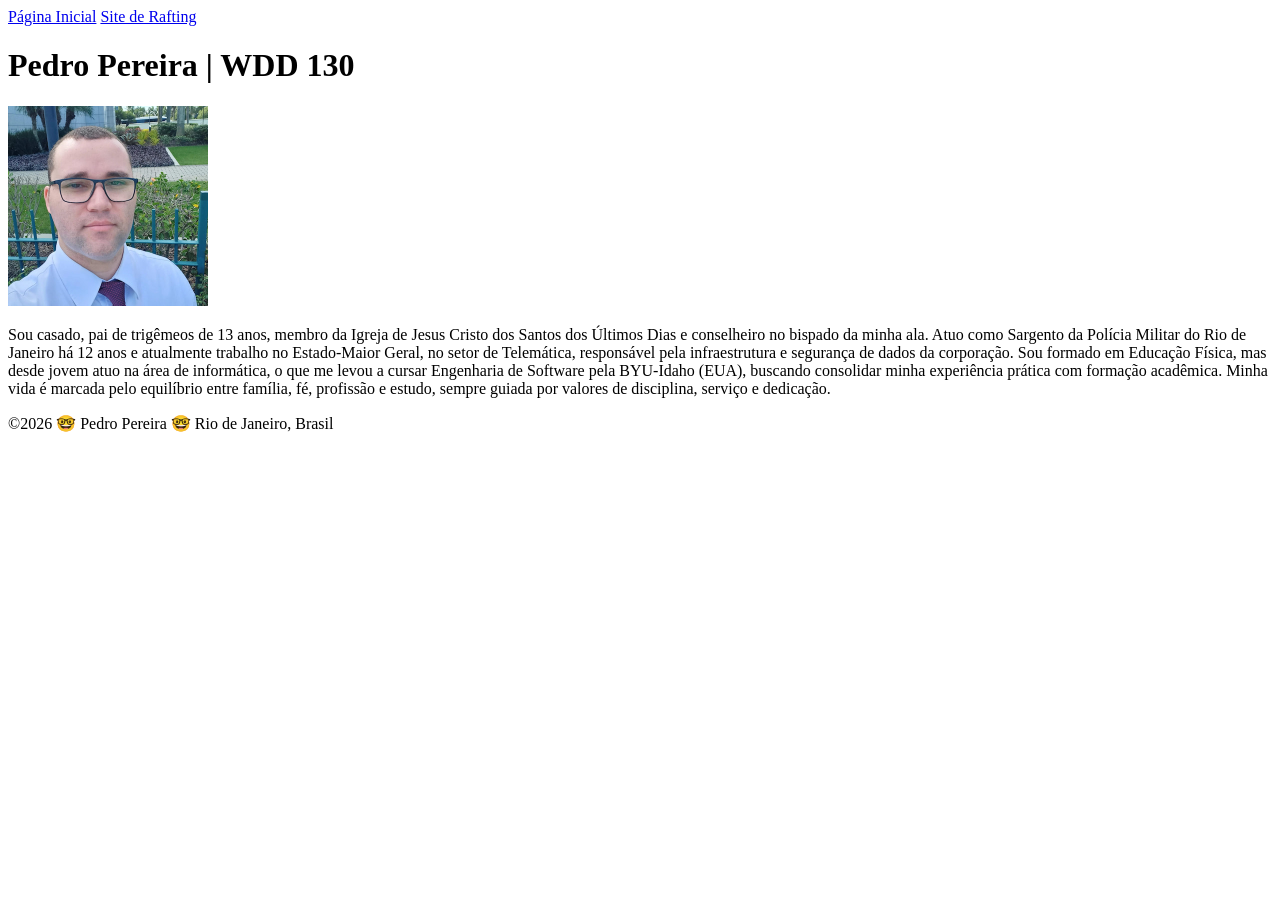
==== index.html @ 9711efa1 "correção do código" ====
<!DOCTYPE html>
<html lang="pt-BR">

<head>
    <meta charset="UTF-8">
    <meta name="viewport" content="width=device-width, initial-scale=1.0">
    <title>Pedro Pereira | WDD 130</title>
</head>

<body>
    <header>
        <nav>
            <a href="#">Página Inicial</a>
            <a href="wwr/">Site de Rafting</a>
        </nav>
    </header>
    <main>
        <h1>Pedro Pereira | WDD 130</h1>
        <img src="imagens/perfil.jpg" alt="Foto do perfil de Pedro Pereira" width="200">
        <p>Sou casado, pai de trigêmeos de 13 anos, membro da Igreja de Jesus Cristo dos Santos dos Últimos Dias e
            conselheiro no
            bispado da minha ala. Atuo como Sargento da Polícia Militar do Rio de Janeiro há 12 anos e atualmente
            trabalho no
            Estado-Maior Geral, no setor de Telemática, responsável pela infraestrutura e segurança de dados da
            corporação. Sou
            formado em Educação Física, mas desde jovem atuo na área de informática, o que me levou a cursar Engenharia
            de Software
            pela BYU-Idaho (EUA), buscando consolidar minha experiência prática com formação acadêmica. Minha vida é
            marcada pelo
            equilíbrio entre família, fé, profissão e estudo, sempre guiada por valores de disciplina, serviço e
            dedicação.</p>
    </main>
    <footer>
        <p>©2026 🤓 Pedro Pereira 🤓 Rio de Janeiro, Brasil</p>
    </footer>
</body>

</html>
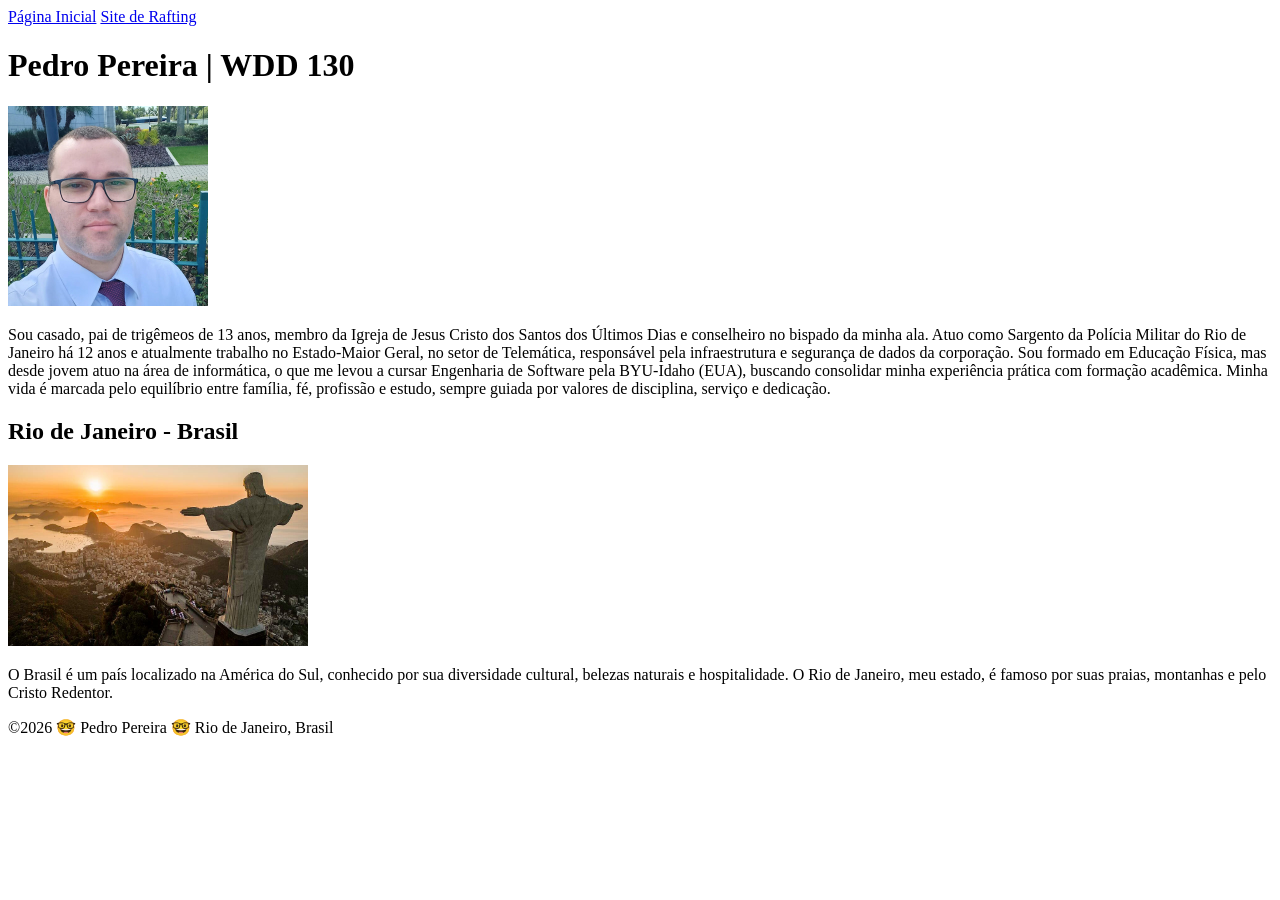
==== commit 5f64a488: "correção da tarefa da semana 02" ====
--- a/index.html
+++ b/index.html
@@ -5,6 +5,10 @@
     <meta charset="UTF-8">
     <meta name="viewport" content="width=device-width, initial-scale=1.0">
     <title>Pedro Pereira | WDD 130</title>
+    <meta name="description"
+        content="Página inicial de Pedro Pereira para o curso WDD 130. Apresenta informações pessoais, acadêmicas e profissionais.">
+    <meta name="author" content="Pedro Pereira">
+    <link rel="stylesheet" href="estilos.css">
 </head>
 
 <body>
@@ -14,22 +18,26 @@
             <a href="wwr/">Site de Rafting</a>
         </nav>
     </header>
+
     <main>
         <h1>Pedro Pereira | WDD 130</h1>
         <img src="imagens/perfil.jpg" alt="Foto do perfil de Pedro Pereira" width="200">
         <p>Sou casado, pai de trigêmeos de 13 anos, membro da Igreja de Jesus Cristo dos Santos dos Últimos Dias e
-            conselheiro no
-            bispado da minha ala. Atuo como Sargento da Polícia Militar do Rio de Janeiro há 12 anos e atualmente
-            trabalho no
-            Estado-Maior Geral, no setor de Telemática, responsável pela infraestrutura e segurança de dados da
-            corporação. Sou
-            formado em Educação Física, mas desde jovem atuo na área de informática, o que me levou a cursar Engenharia
-            de Software
-            pela BYU-Idaho (EUA), buscando consolidar minha experiência prática com formação acadêmica. Minha vida é
-            marcada pelo
-            equilíbrio entre família, fé, profissão e estudo, sempre guiada por valores de disciplina, serviço e
-            dedicação.</p>
+            conselheiro no bispado da minha ala. Atuo como Sargento da Polícia Militar do Rio de Janeiro há 12 anos e
+            atualmente trabalho no Estado-Maior Geral, no setor de Telemática, responsável pela infraestrutura e
+            segurança de dados da corporação. Sou formado em Educação Física, mas desde jovem atuo na área de
+            informática, o que me levou a cursar Engenharia de Software pela BYU-Idaho (EUA), buscando consolidar minha
+            experiência prática com formação acadêmica. Minha vida é marcada pelo equilíbrio entre família, fé,
+            profissão e estudo, sempre guiada por valores de disciplina, serviço e dedicação.</p>
     </main>
+
+    <aside>
+        <h2>Rio de Janeiro - Brasil</h2>
+        <img src="imagens/cristo redentor.jpg" alt="Imagem representando o Brasil" width="300">
+        <p>O Brasil é um país localizado na América do Sul, conhecido por sua diversidade cultural, belezas naturais e
+            hospitalidade. O Rio de Janeiro, meu estado, é famoso por suas praias, montanhas e pelo Cristo Redentor.</p>
+    </aside>
+
     <footer>
         <p>©2026 🤓 Pedro Pereira 🤓 Rio de Janeiro, Brasil</p>
     </footer>
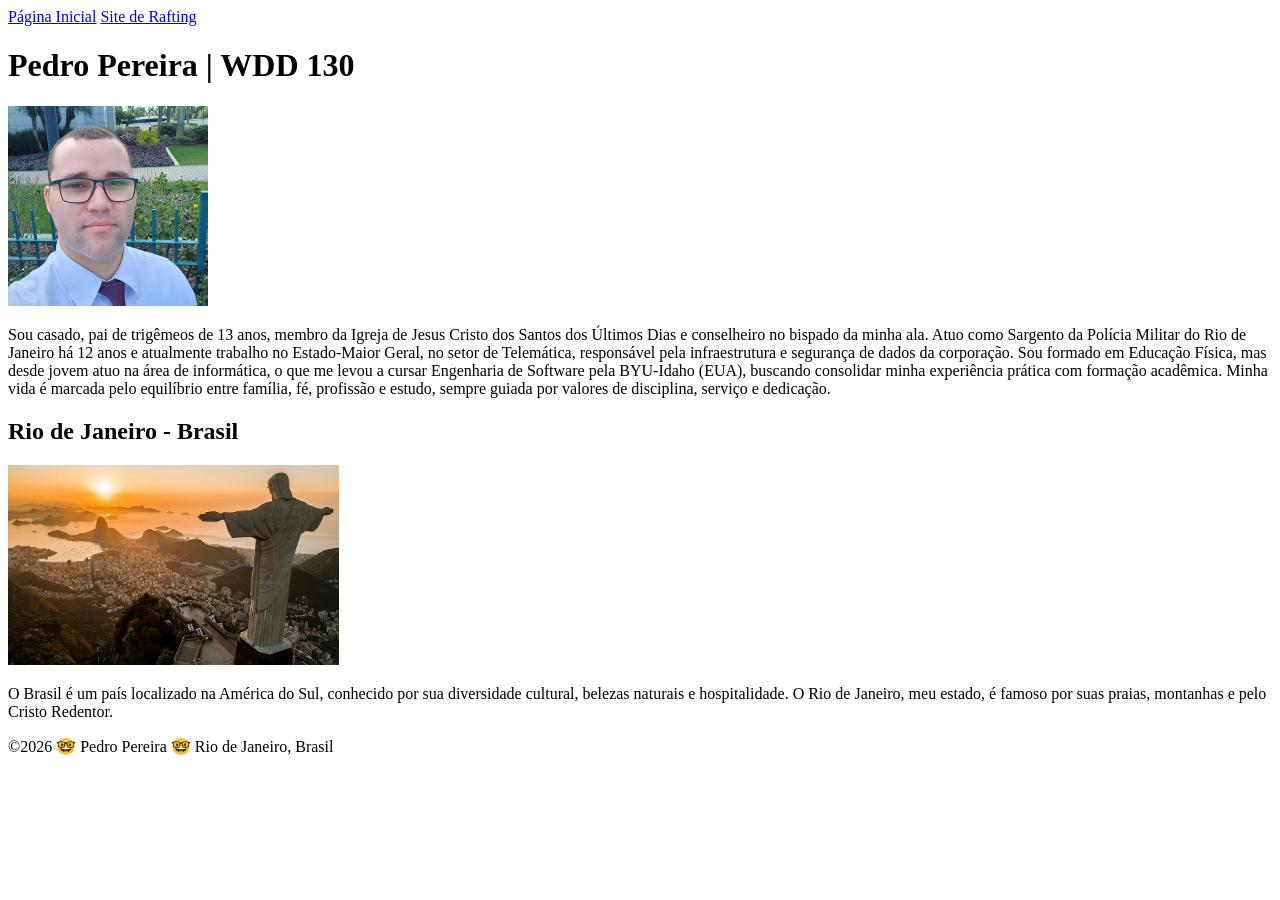
==== commit 8b4ed327: "correção de auditoria" ====
--- a/index.html
+++ b/index.html
@@ -21,7 +21,7 @@
 
     <main>
         <h1>Pedro Pereira | WDD 130</h1>
-        <img src="imagens/perfil.jpg" alt="Foto do perfil de Pedro Pereira" width="200">
+        <img src="imagens/perfil.jpg" alt="Foto do perfil de Pedro Pereira" height="200">
         <p>Sou casado, pai de trigêmeos de 13 anos, membro da Igreja de Jesus Cristo dos Santos dos Últimos Dias e
             conselheiro no bispado da minha ala. Atuo como Sargento da Polícia Militar do Rio de Janeiro há 12 anos e
             atualmente trabalho no Estado-Maior Geral, no setor de Telemática, responsável pela infraestrutura e
@@ -33,7 +33,7 @@
 
     <aside>
         <h2>Rio de Janeiro - Brasil</h2>
-        <img src="imagens/cristo redentor.jpg" alt="Imagem representando o Brasil" width="300">
+        <img src="imagens/Rio.jpg" alt="Imagem representando o Rio de Janeiro" height="200">
         <p>O Brasil é um país localizado na América do Sul, conhecido por sua diversidade cultural, belezas naturais e
             hospitalidade. O Rio de Janeiro, meu estado, é famoso por suas praias, montanhas e pelo Cristo Redentor.</p>
     </aside>
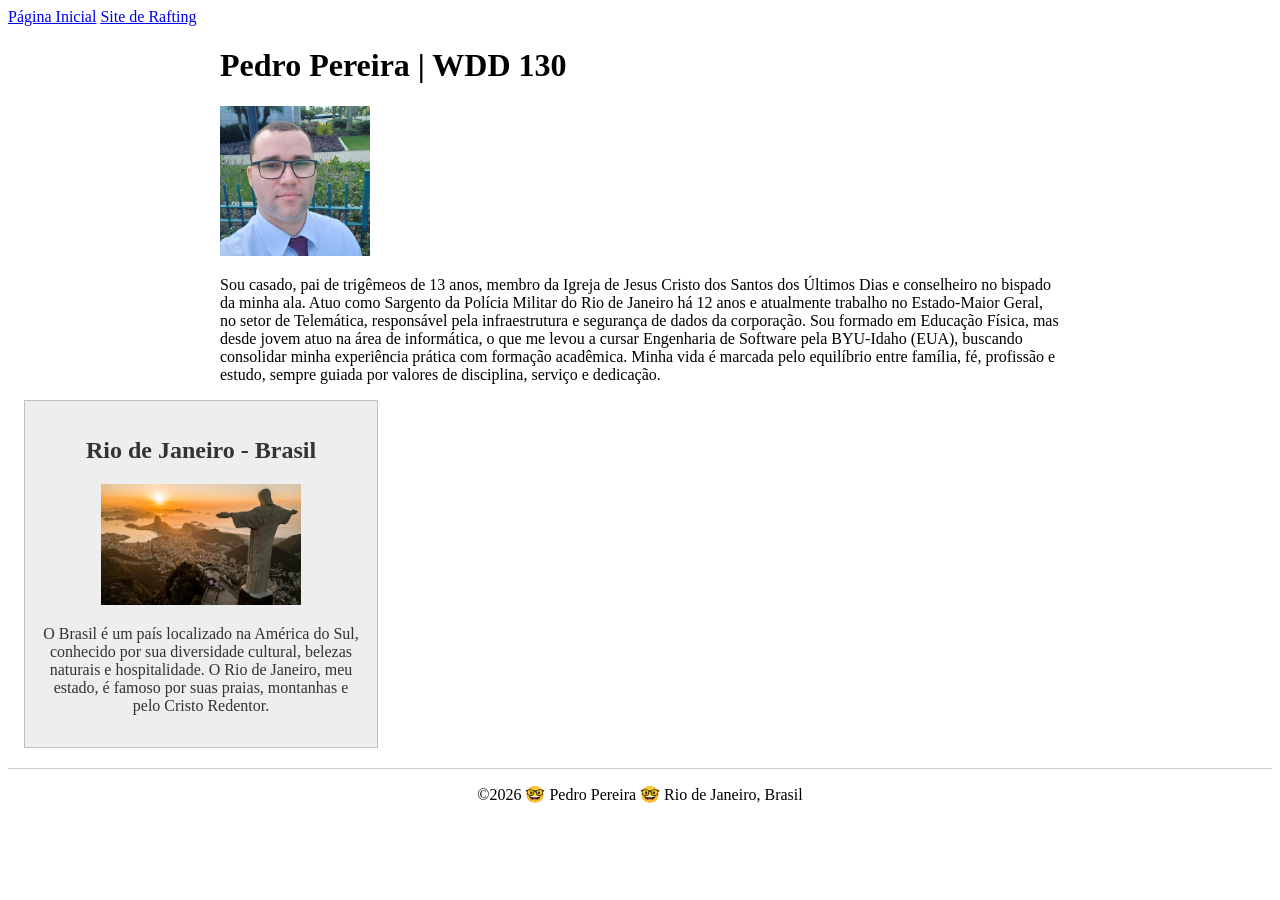
==== commit a98f55c8: "correção do href no link" ====
--- a/index.html
+++ b/index.html
@@ -8,7 +8,7 @@
     <meta name="description"
         content="Página inicial de Pedro Pereira para o curso WDD 130. Apresenta informações pessoais, acadêmicas e profissionais.">
     <meta name="author" content="Pedro Pereira">
-    <link rel="stylesheet" href="estilos.css">
+    <link rel="stylesheet" href="estilos/estilos.css">
 </head>
 
 <body>
--- a/estilos/estilos.css
+++ b/estilos/estilos.css
@@ -0,0 +1,34 @@
+main {
+  max-width: 840px;
+  margin: 0 auto;
+}
+
+aside {
+  width: 20rem;
+  margin: 1rem;
+  border: 1px solid rgb(0 0 0 / 0.2);
+  padding: 1rem;
+  background-color: #eee;
+  color: #333;
+  text-align: center;
+}
+
+aside img {
+  width: 200px;
+  height: auto;
+}
+
+main img {
+  width: 150px;
+  height: auto;
+}
+
+p {
+  padding: 0;
+}
+
+footer {
+  margin-top: 20px;
+  border-top: 1px solid #ccc;
+  text-align: center;
+}
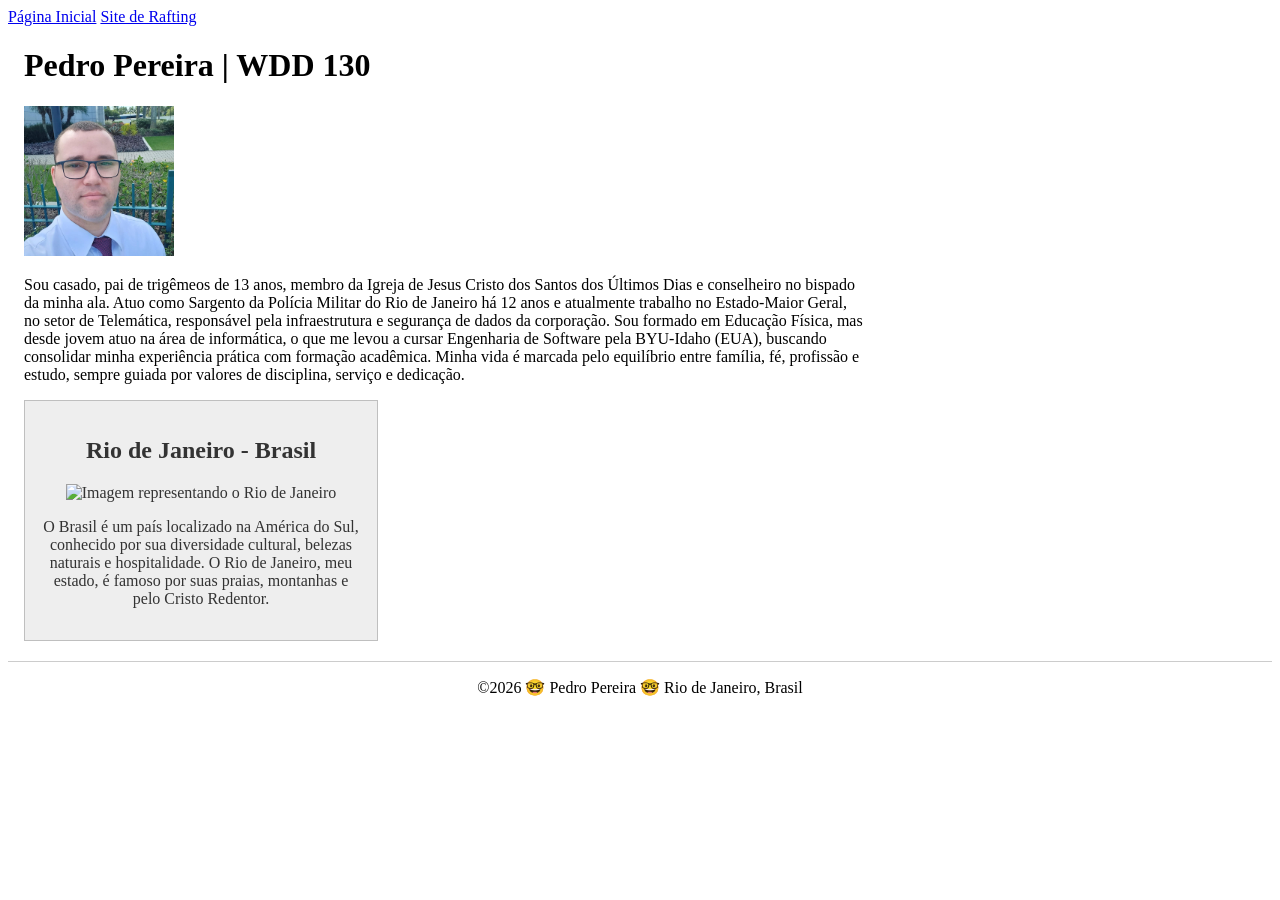
==== commit 3fc9d767: "mudança de nomeclatura da imagem rio" ====
--- a/index.html
+++ b/index.html
@@ -33,7 +33,7 @@
 
     <aside>
         <h2>Rio de Janeiro - Brasil</h2>
-        <img src="imagens/Rio.jpg" alt="Imagem representando o Rio de Janeiro" height="200">
+        <img src="imagens/rio.jpg" alt="Imagem representando o Rio de Janeiro" height="200">
         <p>O Brasil é um país localizado na América do Sul, conhecido por sua diversidade cultural, belezas naturais e
             hospitalidade. O Rio de Janeiro, meu estado, é famoso por suas praias, montanhas e pelo Cristo Redentor.</p>
     </aside>
--- a/estilos/estilos.css
+++ b/estilos/estilos.css
@@ -1,6 +1,6 @@
 main {
   max-width: 840px;
-  margin: 0 auto;
+  margin: 1rem;
 }
 
 aside {
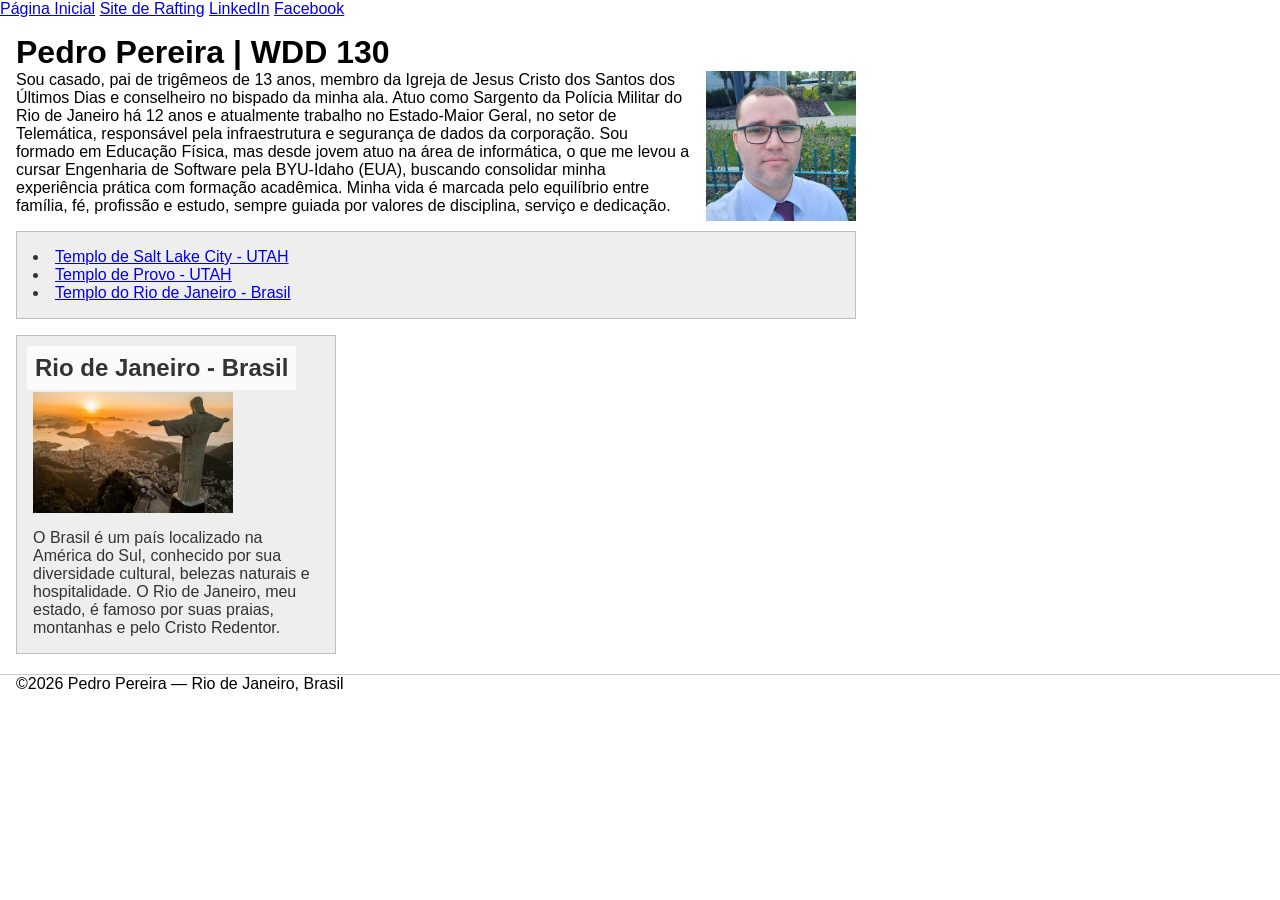
==== commit f3dff9e7: "S03 Atividade Guiada de Programação: Melhoria da Página Inicial" ====
--- a/index.html
+++ b/index.html
@@ -16,12 +16,14 @@
         <nav>
             <a href="#">Página Inicial</a>
             <a href="wwr/">Site de Rafting</a>
+            <a href="https://www.linkedin.com/in/pedro-pereira-314209215/" target="_blank">LinkedIn</a>
+            <a href="https://www.facebook.com/pedrothv?locale=pt_BR" target="_blank">Facebook</a>
         </nav>
     </header>
 
     <main>
         <h1>Pedro Pereira | WDD 130</h1>
-        <img src="imagens/perfil.jpg" alt="Foto do perfil de Pedro Pereira" height="200">
+        <img src="imagens/perfil.jpg" alt="Foto do perfil de Pedro Pereira">
         <p>Sou casado, pai de trigêmeos de 13 anos, membro da Igreja de Jesus Cristo dos Santos dos Últimos Dias e
             conselheiro no bispado da minha ala. Atuo como Sargento da Polícia Militar do Rio de Janeiro há 12 anos e
             atualmente trabalho no Estado-Maior Geral, no setor de Telemática, responsável pela infraestrutura e
@@ -29,17 +31,27 @@
             informática, o que me levou a cursar Engenharia de Software pela BYU-Idaho (EUA), buscando consolidar minha
             experiência prática com formação acadêmica. Minha vida é marcada pelo equilíbrio entre família, fé,
             profissão e estudo, sempre guiada por valores de disciplina, serviço e dedicação.</p>
+
+        <ul class="caixa">
+            <li><a href="https://www.churchofjesuschrist.org/temples/details/salt-lake-temple" target="_blank">Templo de
+                    Salt Lake
+                    City - UTAH</a></li>
+            <li><a href="https://www.churchofjesuschrist.org/temples/details/provo-city-center-temple"
+                    target="_blank">Templo de Provo - UTAH</a></li>
+            <li><a href="https://www.churchofjesuschrist.org/temples/details/rio-de-janeiro-brazil-temple"
+                    target="_blank">Templo do Rio de Janeiro - Brasil</a></li>
+        </ul>
     </main>
 
-    <aside>
+    <aside class="caixa">
         <h2>Rio de Janeiro - Brasil</h2>
-        <img src="imagens/rio.jpg" alt="Imagem representando o Rio de Janeiro" height="200">
+        <img src="imagens/rio.jpg" alt="Imagem representando o Rio de Janeiro">
         <p>O Brasil é um país localizado na América do Sul, conhecido por sua diversidade cultural, belezas naturais e
             hospitalidade. O Rio de Janeiro, meu estado, é famoso por suas praias, montanhas e pelo Cristo Redentor.</p>
     </aside>
 
     <footer>
-        <p>©2026 🤓 Pedro Pereira 🤓 Rio de Janeiro, Brasil</p>
+        <p>©2026 Pedro Pereira — Rio de Janeiro, Brasil</p>
     </footer>
 </body>
 
--- a/estilos/estilos.css
+++ b/estilos/estilos.css
@@ -1,26 +1,70 @@
+/* Reset universal */
+* {
+  margin: 0;
+  padding: 0;
+  box-sizing: border-box;
+}
+
+body {
+  font-family: Arial, Helvetica, sans-serif;
+  text-align: left;
+}
+
 main {
   max-width: 840px;
   margin: 1rem;
+  text-align: left;
 }
 
-aside {
+main h1 {
+  text-align: left;
+}
+
+main img {
+  width: 150px;
+  height: auto;
+  float: right;
+  margin-left: 1rem;
+}
+
+main p {
+  text-align: left;
+}
+
+ul.caixa {
+  margin: 1rem 0;
+  border: 1px solid rgb(0 0 0 / 0.2);
+  padding: 1rem;
+  background-color: #eee;
+  color: #333;
+  list-style-position: inside;
+  text-align: left;
+}
+
+aside.caixa {
   width: 20rem;
   margin: 1rem;
   border: 1px solid rgb(0 0 0 / 0.2);
   padding: 1rem;
   background-color: #eee;
   color: #333;
-  text-align: center;
+  text-align: left;
+  position: relative;
+}
+
+aside h2 {
+  position: absolute;
+  top: 10px;
+  left: 10px;
+  background-color: rgba(255,255,255,0.7);
+  padding: 0.5rem;
 }
 
 aside img {
   width: 200px;
   height: auto;
-}
-
-main img {
-  width: 150px;
-  height: auto;
+  display: block;
+  margin: 2.5rem 0 1rem 0;
 }
 
 p {
@@ -30,5 +74,6 @@
 footer {
   margin-top: 20px;
   border-top: 1px solid #ccc;
-  text-align: center;
+  text-align: left;
+  padding-left: 1rem;
 }
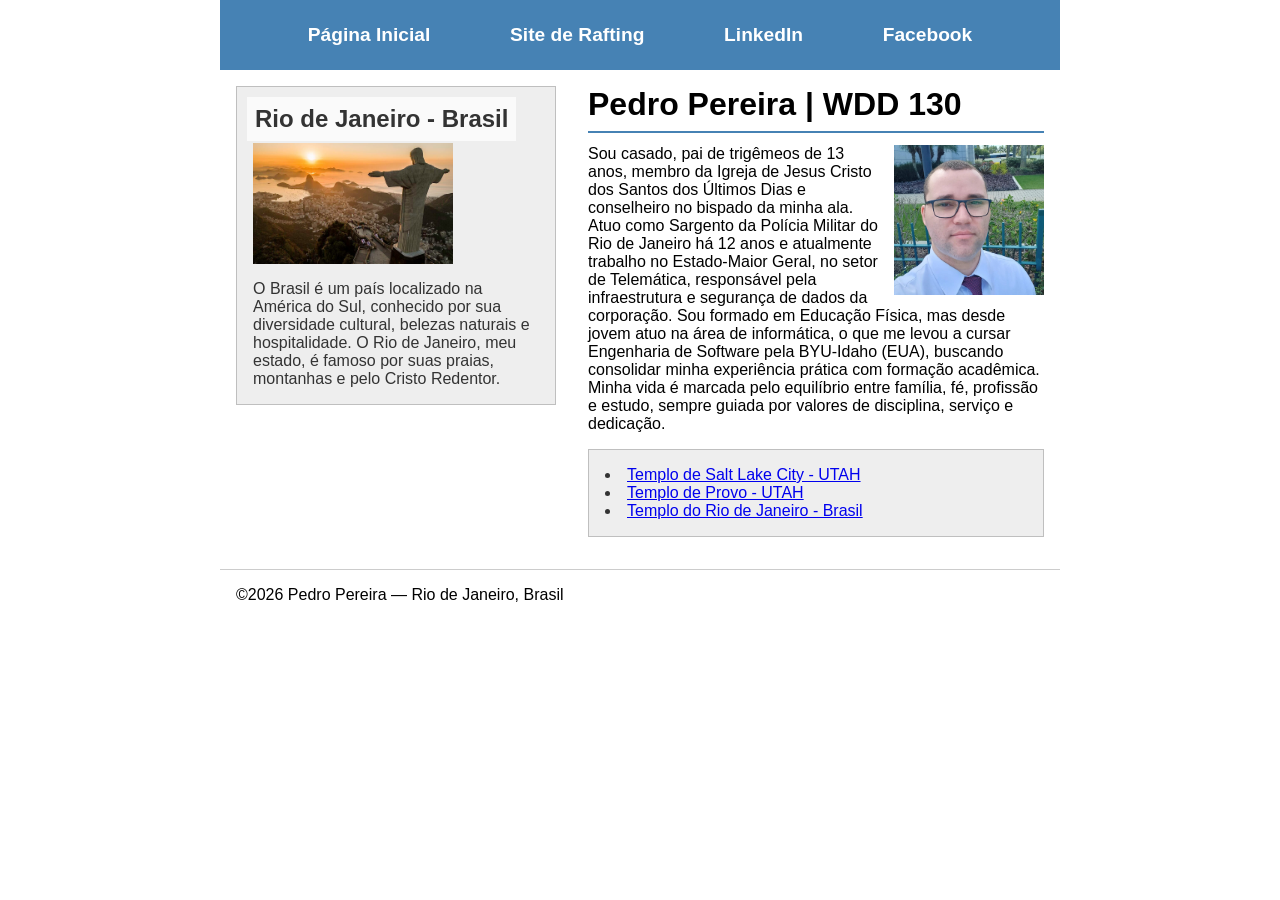
==== commit 449ba1c2: "S04 Atividade Guiada de Programação: Melhorias no Layout da Página Inicial" ====
--- a/index.html
+++ b/index.html
@@ -21,34 +21,40 @@
         </nav>
     </header>
 
-    <main>
-        <h1>Pedro Pereira | WDD 130</h1>
-        <img src="imagens/perfil.jpg" alt="Foto do perfil de Pedro Pereira">
-        <p>Sou casado, pai de trigêmeos de 13 anos, membro da Igreja de Jesus Cristo dos Santos dos Últimos Dias e
-            conselheiro no bispado da minha ala. Atuo como Sargento da Polícia Militar do Rio de Janeiro há 12 anos e
-            atualmente trabalho no Estado-Maior Geral, no setor de Telemática, responsável pela infraestrutura e
-            segurança de dados da corporação. Sou formado em Educação Física, mas desde jovem atuo na área de
-            informática, o que me levou a cursar Engenharia de Software pela BYU-Idaho (EUA), buscando consolidar minha
-            experiência prática com formação acadêmica. Minha vida é marcada pelo equilíbrio entre família, fé,
-            profissão e estudo, sempre guiada por valores de disciplina, serviço e dedicação.</p>
+    <div class="grid">
+        <main>
+            <h1>Pedro Pereira | WDD 130</h1>
+            <img src="imagens/perfil.jpg" alt="Foto do perfil de Pedro Pereira">
+            <p>Sou casado, pai de trigêmeos de 13 anos, membro da Igreja de Jesus Cristo dos Santos dos Últimos Dias e
+                conselheiro no bispado da minha ala. Atuo como Sargento da Polícia Militar do Rio de Janeiro há 12 anos
+                e
+                atualmente trabalho no Estado-Maior Geral, no setor de Telemática, responsável pela infraestrutura e
+                segurança de dados da corporação. Sou formado em Educação Física, mas desde jovem atuo na área de
+                informática, o que me levou a cursar Engenharia de Software pela BYU-Idaho (EUA), buscando consolidar
+                minha
+                experiência prática com formação acadêmica. Minha vida é marcada pelo equilíbrio entre família, fé,
+                profissão e estudo, sempre guiada por valores de disciplina, serviço e dedicação.</p>
 
-        <ul class="caixa">
-            <li><a href="https://www.churchofjesuschrist.org/temples/details/salt-lake-temple" target="_blank">Templo de
-                    Salt Lake
-                    City - UTAH</a></li>
-            <li><a href="https://www.churchofjesuschrist.org/temples/details/provo-city-center-temple"
-                    target="_blank">Templo de Provo - UTAH</a></li>
-            <li><a href="https://www.churchofjesuschrist.org/temples/details/rio-de-janeiro-brazil-temple"
-                    target="_blank">Templo do Rio de Janeiro - Brasil</a></li>
-        </ul>
-    </main>
+            <ul class="caixa">
+                <li><a href="https://www.churchofjesuschrist.org/temples/details/salt-lake-temple"
+                        target="_blank">Templo de
+                        Salt Lake City - UTAH</a></li>
+                <li><a href="https://www.churchofjesuschrist.org/temples/details/provo-city-center-temple"
+                        target="_blank">Templo de Provo - UTAH</a></li>
+                <li><a href="https://www.churchofjesuschrist.org/temples/details/rio-de-janeiro-brazil-temple"
+                        target="_blank">Templo do Rio de Janeiro - Brasil</a></li>
+            </ul>
+        </main>
 
-    <aside class="caixa">
-        <h2>Rio de Janeiro - Brasil</h2>
-        <img src="imagens/rio.jpg" alt="Imagem representando o Rio de Janeiro">
-        <p>O Brasil é um país localizado na América do Sul, conhecido por sua diversidade cultural, belezas naturais e
-            hospitalidade. O Rio de Janeiro, meu estado, é famoso por suas praias, montanhas e pelo Cristo Redentor.</p>
-    </aside>
+        <aside class="caixa">
+            <h2>Rio de Janeiro - Brasil</h2>
+            <img src="imagens/rio.jpg" alt="Imagem representando o Rio de Janeiro">
+            <p>O Brasil é um país localizado na América do Sul, conhecido por sua diversidade cultural, belezas naturais
+                e
+                hospitalidade. O Rio de Janeiro, meu estado, é famoso por suas praias, montanhas e pelo Cristo Redentor.
+            </p>
+        </aside>
+    </div>
 
     <footer>
         <p>©2026 Pedro Pereira — Rio de Janeiro, Brasil</p>
--- a/estilos/estilos.css
+++ b/estilos/estilos.css
@@ -10,14 +10,49 @@
   text-align: left;
 }
 
+/* Etapas 2 e 8: max-width e centralização para header, footer e .grid */
+header, footer, .grid {
+  max-width: 840px;
+  margin: 0 auto;
+}
+
+/* Etapa 3: Flex na nav — links horizontais com espaçamento uniforme */
+nav {
+  background-color: steelblue;
+  padding: 1rem;
+  display: flex;
+  justify-content: space-evenly;
+  align-items: center;
+}
+
+/* Etapas 4 e 5: Links da nav como blocos sem decoração */
+nav a {
+  display: block;
+  padding: 0.5rem;
+  text-decoration: none;
+  font-size: 1.2rem;
+  font-weight: 700;
+  color: #fff;
+}
+
+/* Etapa 9: Grid para posicionar aside à esquerda e main à direita */
+.grid {
+  display: grid;
+  align-items: start;
+}
+
 main {
-  max-width: 840px;
+  grid-column: 2/3;
   margin: 1rem;
   text-align: left;
 }
 
+/* Etapa 6: Borda inferior no h1 */
 main h1 {
   text-align: left;
+  border-bottom: 2px solid steelblue;
+  padding-bottom: 0.5rem;
+  margin-bottom: 0.75rem;
 }
 
 main img {
@@ -41,15 +76,21 @@
   text-align: left;
 }
 
+/* Etapa 9: aside à esquerda (coluna 1, linha 1) */
+aside {
+  width: 20rem;
+  position: relative;
+  grid-column: 1/2;
+  grid-row: 1/2;
+}
+
 aside.caixa {
-  width: 20rem;
   margin: 1rem;
   border: 1px solid rgb(0 0 0 / 0.2);
   padding: 1rem;
   background-color: #eee;
   color: #333;
   text-align: left;
-  position: relative;
 }
 
 aside h2 {
@@ -72,8 +113,7 @@
 }
 
 footer {
-  margin-top: 20px;
   border-top: 1px solid #ccc;
   text-align: left;
-  padding-left: 1rem;
-}
+  padding: 1rem;
+}
